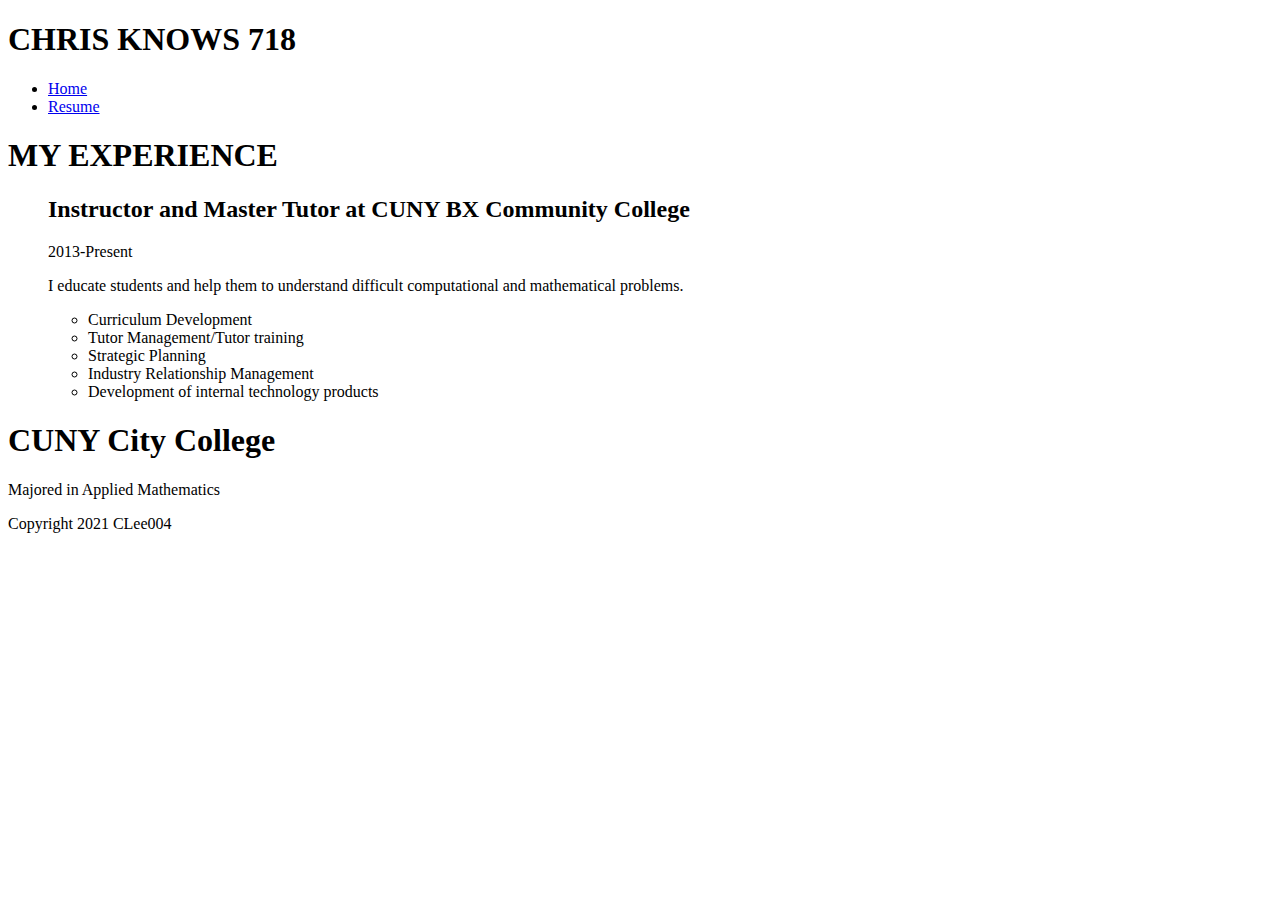
==== Module_4_CSS/resume.html @ 0f14bf1f "Added content of Module3 to Module4" ====
<!DOCTYPE html>
<html>
<head>
	<title>Chris L's Resume</title>
</head>
<body>
	<div class="banner">
		<div class="title">
			<h1>CHRIS KNOWS 718</h1>
		</div>
		<div class="nav">
			<ul>
				<li><a href="index.html">Home</a></li>
				<li><a href="resume.html">Resume</a></li>
			</ul>
		</div>
	</div>
	<div class="jobs">

	</div>
	<div class="jobs">
		<h1>MY EXPERIENCE</h1>
		<dir class="job">
			<h2>Instructor and Master Tutor at CUNY BX Community College</h2>
			<p class="date">2013-Present</p>
			<p class="desc">I educate students and help them to understand difficult computational and mathematical problems.</p>
			<ul class="duties">
				<li>Curriculum Development</li>
				<li>Tutor Management/Tutor training</li>
				<li>Strategic Planning</li>
				<li>Industry Relationship Management</li>
				<li>Development of internal technology products</li>
			</ul>
		</dir>
	</div>
	<div class="education">
		<h1> CUNY City College</h1>
		<p>Majored in Applied Mathematics</p>
	</div>


	<div class="footer">
		<p>Copyright 2021 CLee004</p>
	</div>

</body>
</html>
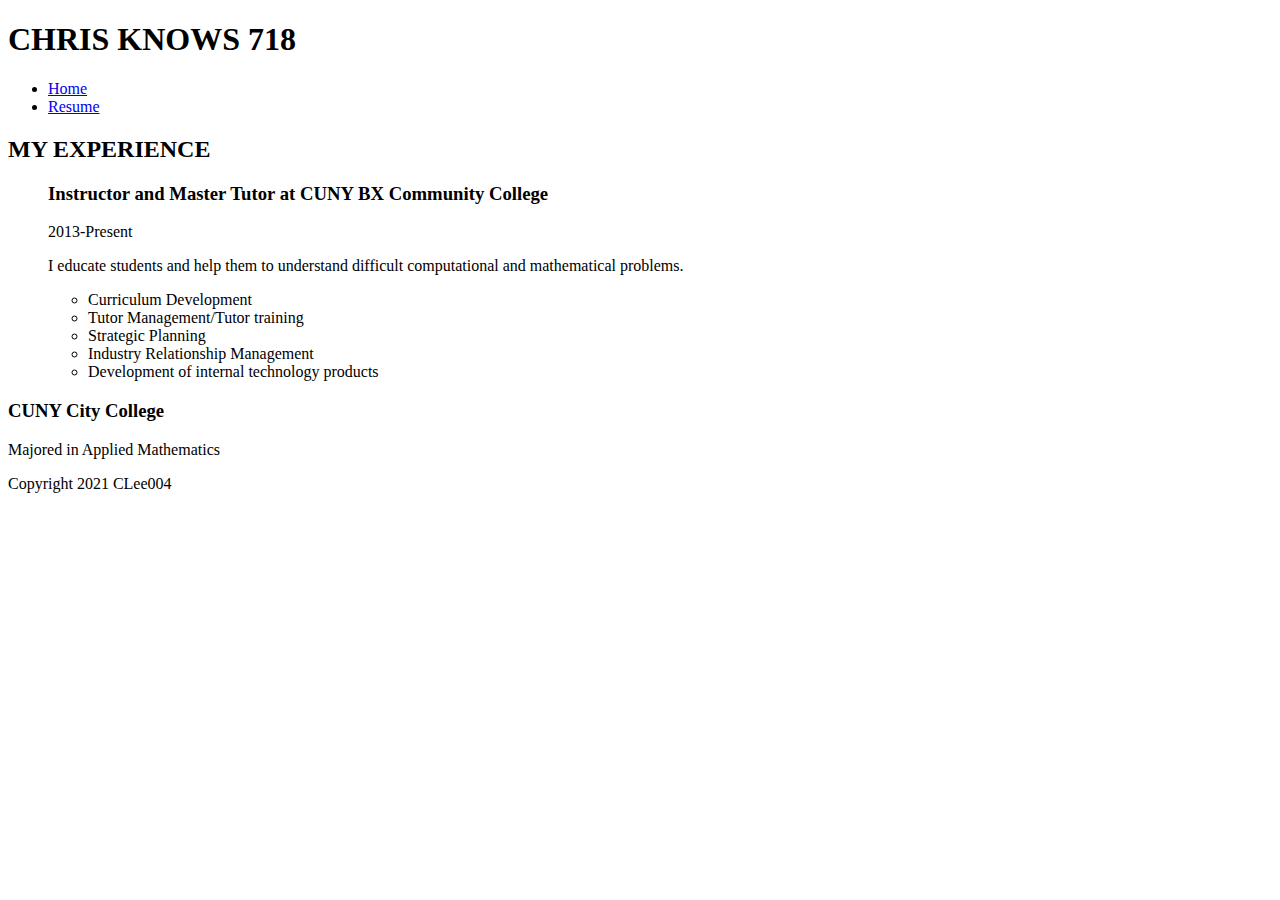
==== commit d859aae3: "Update to html files in Module4" ====
--- a/Module_4_CSS/resume.html
+++ b/Module_4_CSS/resume.html
@@ -19,9 +19,9 @@
 
 	</div>
 	<div class="jobs">
-		<h1>MY EXPERIENCE</h1>
+		<h2>MY EXPERIENCE</h2>
 		<dir class="job">
-			<h2>Instructor and Master Tutor at CUNY BX Community College</h2>
+			<h3>Instructor and Master Tutor at CUNY BX Community College</h3>
 			<p class="date">2013-Present</p>
 			<p class="desc">I educate students and help them to understand difficult computational and mathematical problems.</p>
 			<ul class="duties">
@@ -34,7 +34,7 @@
 		</dir>
 	</div>
 	<div class="education">
-		<h1> CUNY City College</h1>
+		<h3> CUNY City College</h3>
 		<p>Majored in Applied Mathematics</p>
 	</div>
 
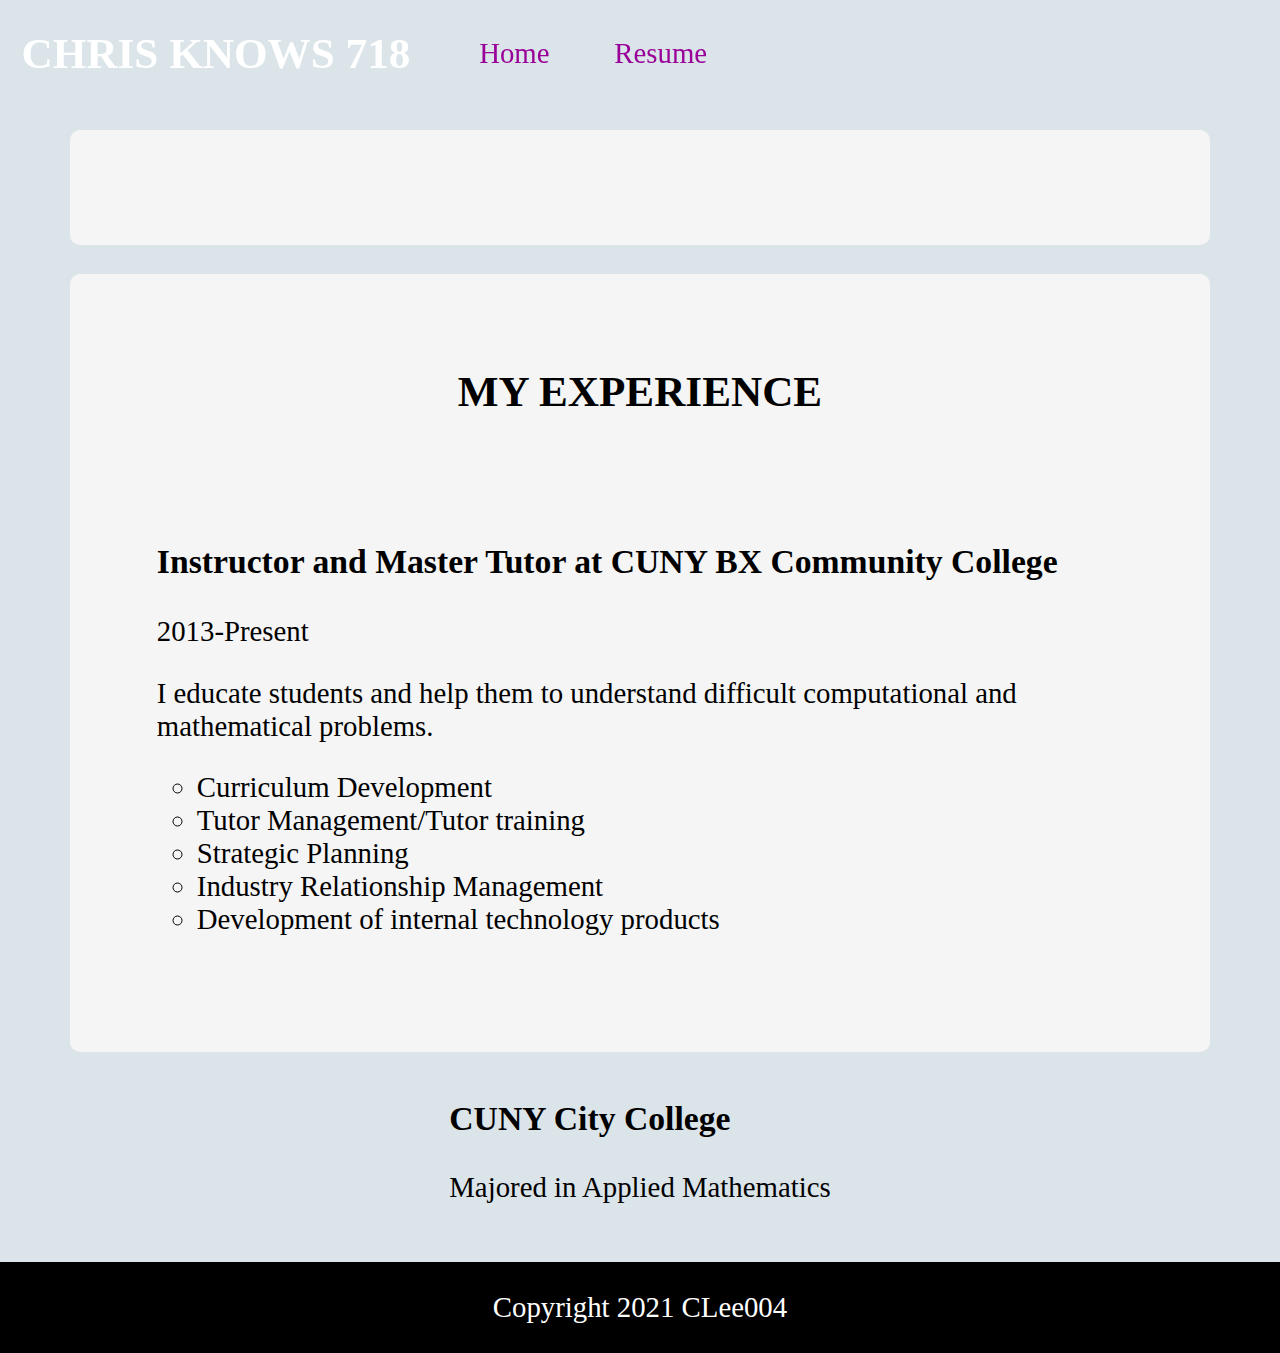
==== commit b9a3578d: "Update to Module4" ====
--- a/Module_4_CSS/resume.html
+++ b/Module_4_CSS/resume.html
@@ -2,6 +2,10 @@
 <html>
 <head>
 	<title>Chris L's Resume</title>
+	<link rel="preconnect" href="https://fonts.googleapis.com">
+<link rel="preconnect" href="https://fonts.gstatic.com" crossorigin>
+<link href="https://fonts.googleapis.com/css2?family=Roboto+Slab&display=swap" rel="stylesheet">
+	<link rel="stylesheet" type="text/css" href="css/style.css">
 </head>
 <body>
 	<div class="banner">
--- a/Module_4_CSS/css/style.css
+++ b/Module_4_CSS/css/style.css
@@ -0,0 +1,222 @@
+:root {
+    --first-color: #dbe4e8;
+    --second-color: #f5f5f5;
+    --third-color: #990099;
+    --fourth-color: black;
+    --font:'Inconsolata';
+    --shadow: 0 3px 6px rgba(0,0,0,0,16), 0 3px 6px rgba(0,0,0,0,23);
+}
+/* Makes Font sizes respond to the device width to look great on all screens.*/
+html {font-size: calc(1em + 1vw)}
+/* button and input elements for some reason don't inherit their parent's font-size so let's set it below*/
+button {font-size: inherit}
+input {font-size: inherit}
+
+body{
+    font-family: var(--font);
+    margin: 0;
+    background-color: var(--first-color);
+    padding-top: 4rem;
+    display: grid;
+    /* Justify-items is used to center grid i vertically*/
+    justify-items: center;
+}
+
+/*banner*/
+.banner{
+    width: 100%;
+    display: flex;
+    flex-flow:wrap;
+    align-items: center;
+    list-style-type: none;
+    background-color: var(--forth-color);
+    position: fixed;
+    top: 0;
+    color: var(--third-color);
+    box-shadow: var(--shadow);
+}
+
+.title{
+    margin-left: 1em;
+    text-align: center;
+    font-size: 0.75em;
+    color: #fff;
+}
+
+a{
+    color: var(--third-color);
+    width: 100px;
+    text-decoration: none;
+}
+
+/*The :hover selector is used to select elements when you move the mouse over them.*/
+a:hover{
+    Color: var(--first-color);
+}
+
+.banner ul {
+    list-style-type: none;
+}
+.banner li {
+    display: inline;
+    margin: 1rem;
+}
+
+/*about me*/
+.about-me{
+    display: flex;
+    width: 80vw;
+    padding: 1rem;
+    margin: .5rem;
+    border-radius: 6px;
+    background-color: var(--second-color);
+    box-shadow: var(--shadow);
+}
+
+.profile{
+    padding: 1em;
+}
+.profile-pic{}
+.about-me-text{
+    padding: 1em;
+}
+
+/*social media*/
+.social-media li {
+    font-size: .75em;
+    display: inline;
+}
+.social-media ul {
+    padding: .3rem;
+    list-style-type: none;
+}
+
+
+/*career*/
+.career{
+    display:flex;
+    margin: .5rem;
+    width: calc(80vw + 2rem);
+}
+
+.goals{
+    width: 45vw;
+    padding: 2rem;
+    border-radius: 6px;
+    margin-right: 1rem;
+    background-color: var(--second-color);
+    box-shadow: var(--shadow);
+}
+
+.skills{
+    width: 35vw;
+    padding: 2rem;
+    border-radius: 6px;
+    background-color: var(--shadow);
+}
+
+/*projects*/
+.projects{
+    display: flex;
+    flex-flow: row wrap;
+    width: 80vw;
+    padding: 1rem;
+    margin: .5rem;
+    border-radius: 6px;
+    background-color: var(--second-color);
+    box-shadow: var(--shadow);
+}
+
+.projects h2{
+    width:100%;
+    margin: 1rem;
+}
+
+.project{
+    text-align: center;
+    padding: 1rem;
+    margin: 1rem;
+    width: 25%;
+    box-shadow: var(--shadow);
+    color: #fff;
+    background-color: var(--third-color);
+    border-radius: 8px;
+}
+
+.project a{
+    color: #fff;
+}
+
+/*CSS trasitions allow you to change property values smoothly, over a given duration.*/
+.project:hover {
+    transition: all 0.3s cubic-bezier(.25,.8,.25,1);
+    box-shadow: 0 14px 28px rgba(0,0,0,0,25), 0 10px 10px rgba(0,0,0,0,22);
+}
+
+/*contact*/
+.contact-form{
+    display:flex;
+    flex-flow:column;
+    justify-content: center;
+    text-align:center;
+    width: 80vw;
+    padding: 1rem;
+    margin: .5rem;
+    border-radius: 6px;
+    background-color: var(--second-color);
+    box-shadow: var(--shadow);
+}
+.contact{
+    text-align: left;
+    margin: 0 auto;
+}
+
+/*form styles*/
+Input{
+    min-width: 30vw;
+    margin-bottom: 15px;
+    margin-top: 5px;
+    padding: .5rem;
+}
+input[type=submit]{
+    background-color: var(--third-color);
+    color: white;
+    padding: 10px;
+    width: calc(30vw + .5rem);
+    border-radius: 8px;
+    box-shadow: var(--shadow);
+}
+input[type=submit]:hover{
+    transition: all 0.3s cubic-bezier(.25,.8,.25,1);
+    box-shadow: 0 14px 28px rgba(0,0,0,0,.25), 0 10px 10px rgba(0,0,0,0,.22);
+}
+/*This is to specify that a specific input element should be affected by attribute.*/
+input[type=button],{}
+
+/*resume*/
+.jobs{
+    display: flex;
+    flex-flow: row wrap;
+    justify-content: center;
+    width: 80vw;
+    margin: .5rem;
+    padding: 2rem;
+    border-radius: 10px;
+    background-color: var(--second-color);
+    box-shadow: var(--shadow);
+}
+.job{
+    padding: 1rem;
+}
+
+/*education*/
+.education{}
+
+/*footer*/
+.footer{
+    margin-top: 1rem;
+    width: 100vw;
+    background-color: var(--fourth-color);
+    color: #fff;
+    text-align: center;
+}